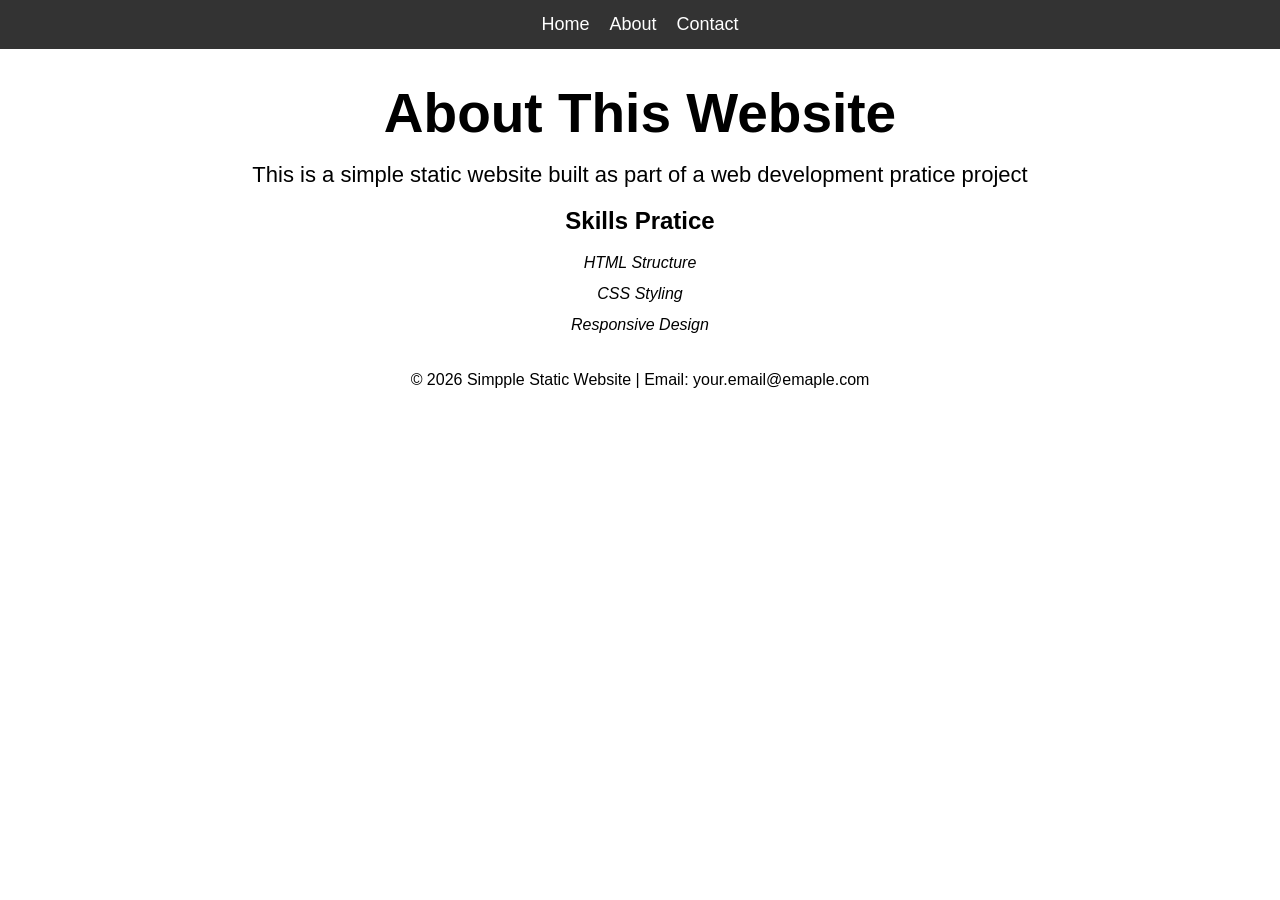
==== about.html @ 11b60b61 "codveda inital comit" ====
<!doctype html>
<html lang="en">
  <head>
    <meta charset="UTF-8" />
    <meta name="viewport" content="width=device-width, initial-scale=1.0" />
    <link rel="stylesheet" href="css/styles.css" />
    <title>About - Simple Static Website</title>
  </head>
  <body>
    <!-- ===== Header Section ===== -->
    <header>
      <nav>
        <ul>
          <li><a href="index.html">Home</a></li>
          <li><a href="about.html">About</a></li>
          <li><a href="contact.html">Contact</a></li>
        </ul>
      </nav>
    </header>

    <!-- ===== Main Section ====== -->
    <main>
      <section class="about">
        <h1>About This Website</h1>
        <p>
          This is a simple static website built as part of a web development
          pratice project
        </p>

        <h2>Skills Pratice</h2>
        <ul>
          <li>HTML Structure</li>
          <li>CSS Styling</li>
          <li>Responsive Design</li>
        </ul>
      </section>
    </main>

    <!-- ===== Footer Section ===== -->
    <footer class="footer">
      <p>&copy; 2026 Simpple Static Website | Email: your.email@emaple.com</p>
    </footer>
  </body>
</html>
---- css/styles.css ----
* {
  margin: 0;
  padding: 0;
  box-sizing: border-box;
}

body {
  font-family: Arial, Helvetica, sans-serif;
  line-height: 1.6;
}

header {
  background-color: #333;
  color: #ffffff;
  padding: 10px 0;
}

nav ul {
  display: flex;
  justify-content: center;
  gap: 20px;
}

ul li {
  list-style: none;
}

a {
  color: #ffffff;
  font-size: 18px;
  text-decoration: none;
}

nav a:hover {
  text-decoration: underline;
  text-underline-offset: 5px;
}

main {
  margin-top: 20px;
  padding: 20px;
  max-width: 1000px;
  margin: auto;
}

.hero h1,
.about h1 {
  text-align: center;
  font-size: 55px;
}
.hero p,
.about p {
  text-align: center;
  font-size: 22px;
  margin-bottom: 10px;
}

.hero img {
  max-width: 100%;
  height: auto;
  margin-top: 10px;
}

.intro {
  display: flex;
  flex-direction: column;
  justify-content: center;
  align-items: center;
  gap: 5px;
  margin-top: 10px;
  margin-bottom: 10px;
  text-align: center;
}

.intro h2 {
  font-size: 30px;
}
.intro p {
  font-size: 17px;
}

h2 {
  text-align: center;
  margin: 10px;
}

.about ul {
  display: flex;
  justify-content: center;
  gap: 5px;
  font-style: italic;
  flex-direction: column;
  align-items: center;
  margin-bottom: 10px;
}

footer {
  margin-bottom: 10px;
  margin: auto;
  max-width: 1000px;
}

.footer {
  text-align: center;
}

/* ===== Contact Form ===== */
.contact {
  /* background-color: red; */
  display: flex;
  justify-content: center;
  flex-direction: column;
  align-items: center;
}

form {
  margin-top: 10px;
  /* background-color: green; */
  display: flex;
  flex-direction: column;
  gap: 10px;
  max-width: 900px;
  width: 50%;
  padding: 20px;
  box-shadow: 0px 0px 5px rgb(97, 96, 96);
}

form div {
  display: flex;
  flex-direction: column;
}

label {
  margin-bottom: 5px;
  margin-top: 5px;
}

input,
textarea {
  padding: 10px 20px;
  padding-left: 5px;
  font-size: 15px;
  outline: none;
  border: 1px solid rgb(166, 163, 163);
  border-radius: 4px;
}
.btn {
  color: #ffffff;
  background-color: #333;
  font-size: 17px;
  cursor: pointer;
}
.btn:hover {
  background-color: rgb(69, 68, 68);
  transition: 0.3s ease;
}

.contact-footer {
  font-size: 14px;
}
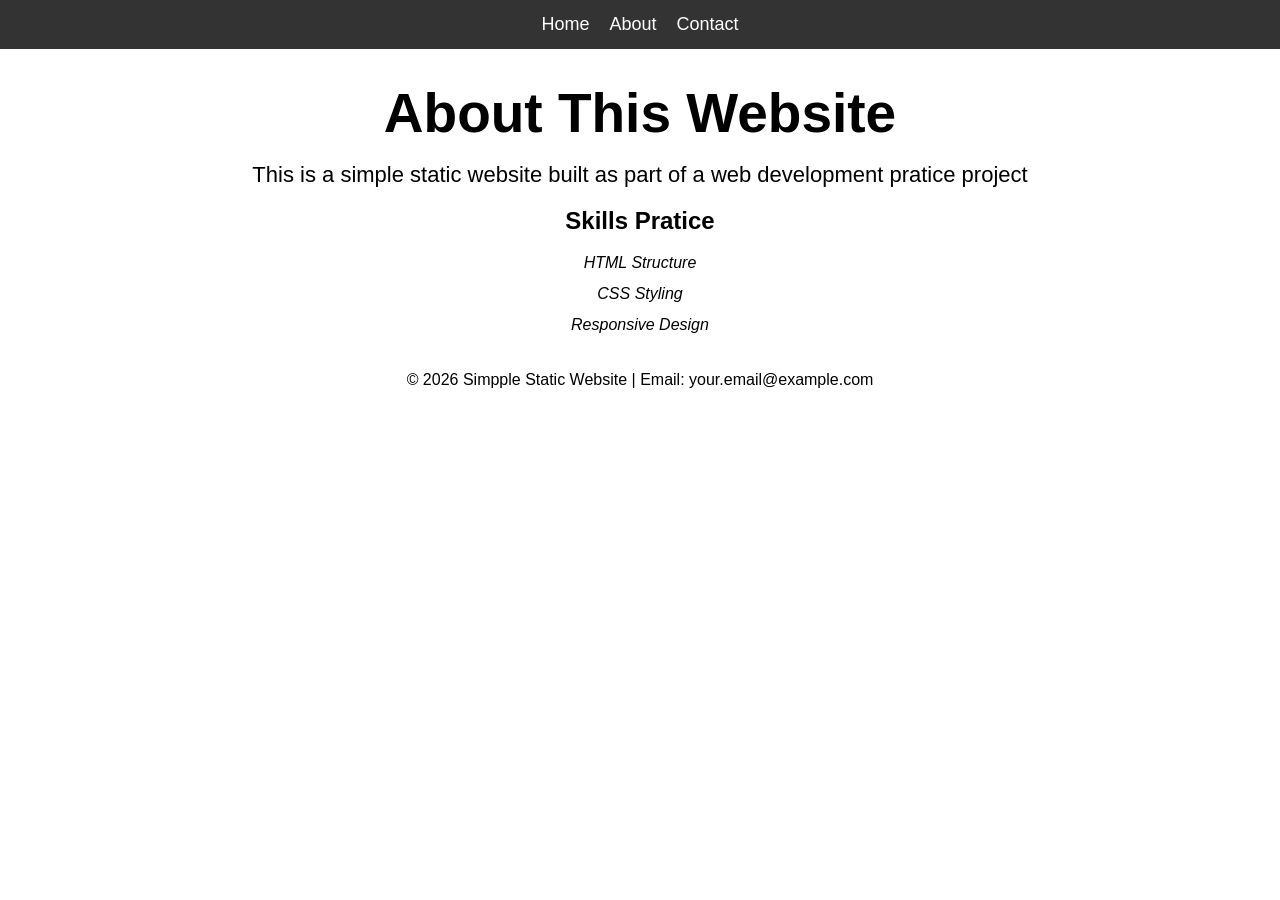
==== commit 50b4c5a8: "added media query for responsive desgin" ====
--- a/about.html
+++ b/about.html
@@ -4,6 +4,7 @@
     <meta charset="UTF-8" />
     <meta name="viewport" content="width=device-width, initial-scale=1.0" />
     <link rel="stylesheet" href="css/styles.css" />
+    <link rel="stylesheet" href="css/media.css" />
     <title>About - Simple Static Website</title>
   </head>
   <body>
@@ -38,7 +39,7 @@
 
     <!-- ===== Footer Section ===== -->
     <footer class="footer">
-      <p>&copy; 2026 Simpple Static Website | Email: your.email@emaple.com</p>
+      <p>&copy; 2026 Simpple Static Website | Email: your.email@example.com</p>
     </footer>
   </body>
 </html>
--- a/css/styles.css
+++ b/css/styles.css
@@ -158,3 +158,5 @@
 .contact-footer {
   font-size: 14px;
 }
+
+
--- a/css/media.css
+++ b/css/media.css
@@ -0,0 +1,17 @@
+@media screen and (max-width: 600px) {
+  .hero h1,
+  .about h1 {
+    font-size: 35px;
+  }
+  footer {
+    text-align: center;
+    margin-bottom: 10px;
+    max-width: 200px;
+  }
+
+  form {
+    max-width: 900px;
+    width: 80%;
+    margin: 0 auto;
+  }
+}
